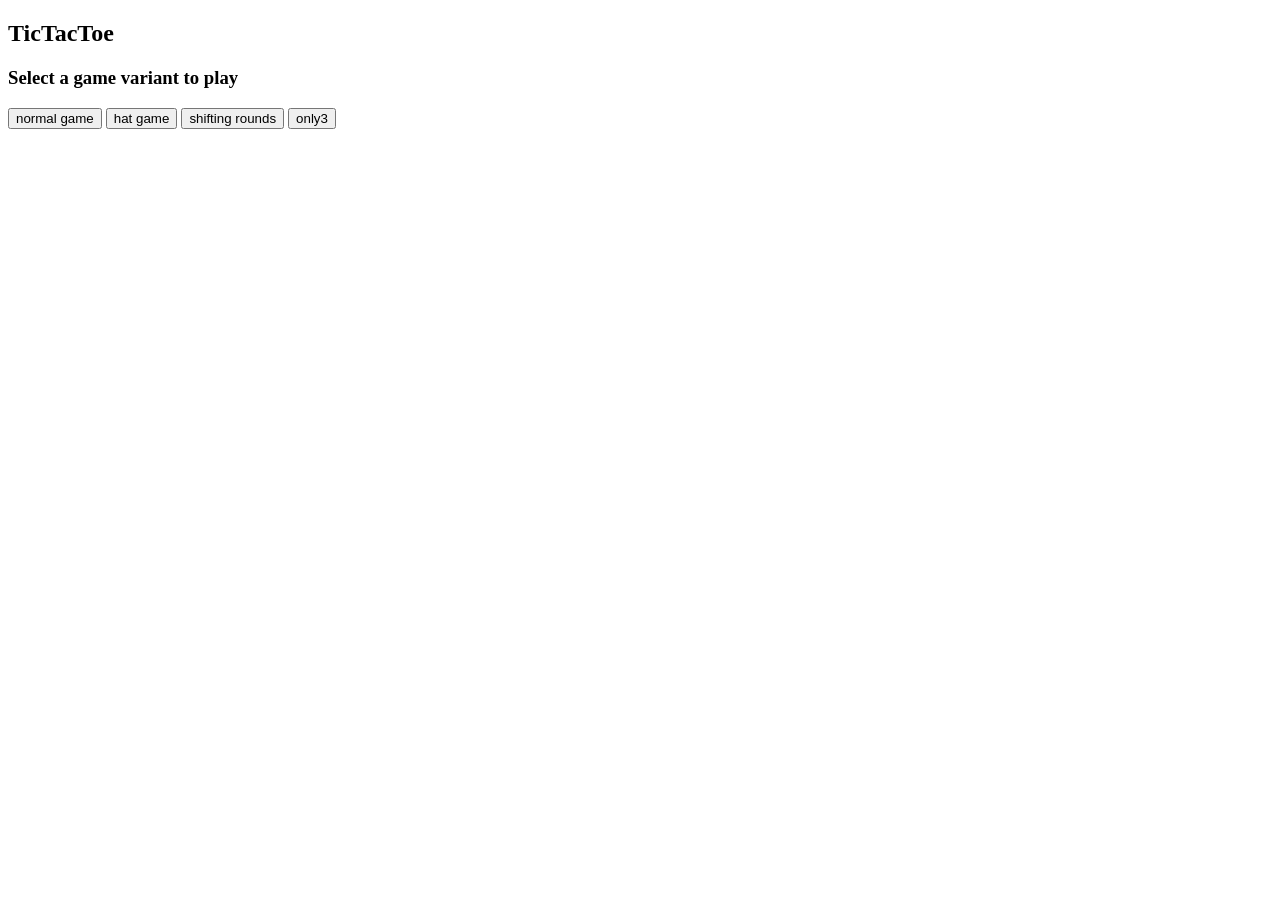
==== index.html @ fa18d133 "redeciding to program another game instead of connect 4: tictactoe" ====
<!DOCTYPE html>
<html lang="en">
<head>
    <meta charset="UTF-8">
    <meta name="viewport" content="width=device-width, initial-scale=1.0">
    <title>TicTacToe</title>
</head>
<body>
    <section id="pageHeader">
        <h1>
            TicTacToe
        </h1>
    </section>

    <section id="gameSelection">
        <h3>Select a game variant to play</h3>
        <button type="submit">normal game</button>
        <button type="submit">hat game</button>
        <button type="submit">shifting rounds</button>
        <button type="submit">only3</button>
    </section>
</body>
</html>
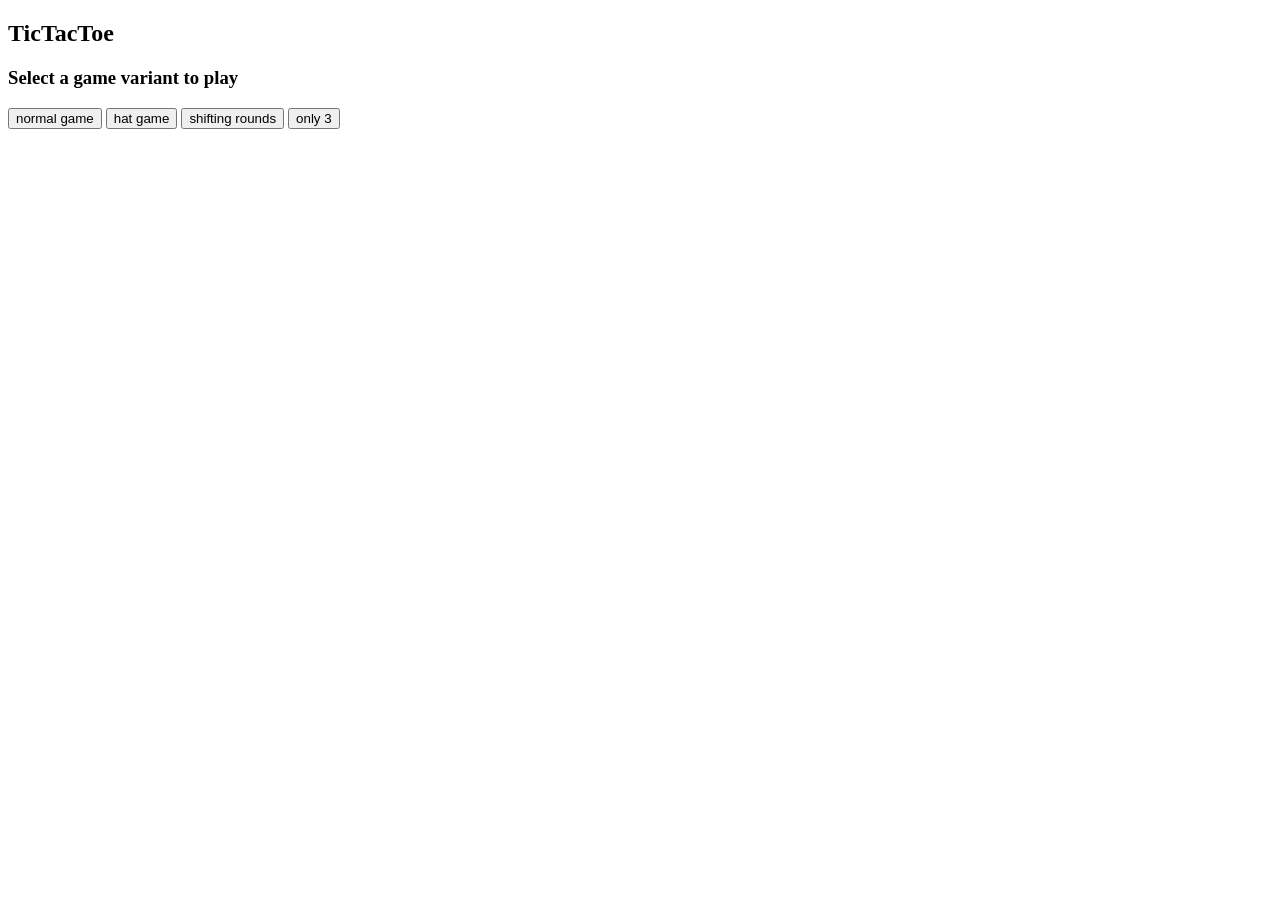
==== commit c67a5231: "initial commit" ====
--- a/index.html
+++ b/index.html
@@ -17,7 +17,7 @@
         <button type="submit">normal game</button>
         <button type="submit">hat game</button>
         <button type="submit">shifting rounds</button>
-        <button type="submit">only3</button>
+        <button type="submit">only 3</button>
     </section>
 </body>
 </html>
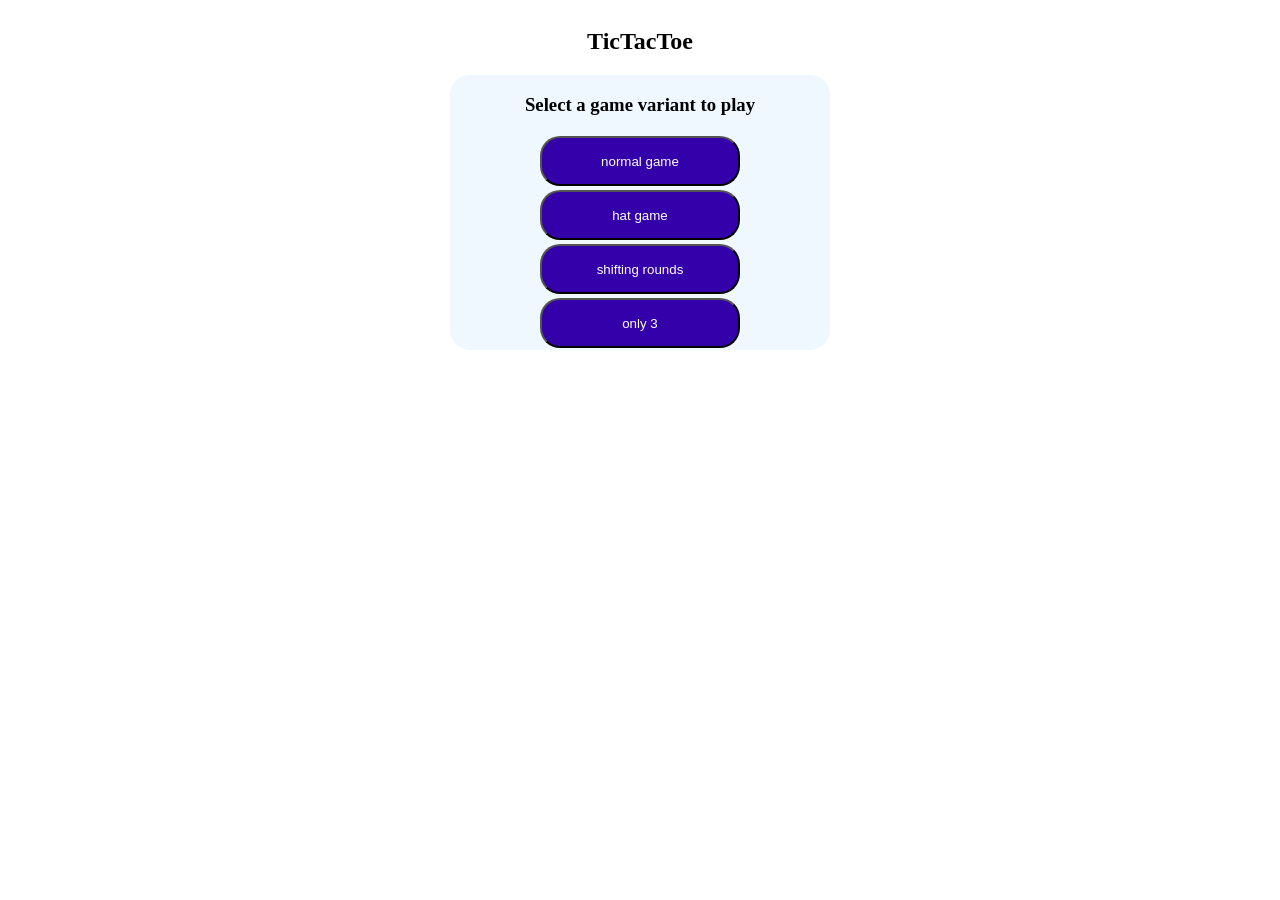
==== commit 7333f002: "Added all game variants and finished a functional index html | stylesheet created and edited" ====
--- a/index.html
+++ b/index.html
@@ -4,20 +4,47 @@
     <meta charset="UTF-8">
     <meta name="viewport" content="width=device-width, initial-scale=1.0">
     <title>TicTacToe</title>
+    <link rel="stylesheet" href="stylesheet.css">
 </head>
 <body>
-    <section id="pageHeader">
-        <h1>
-            TicTacToe
-        </h1>
-    </section>
+    <div class="pageShell">
+        <section id="pageHeader">
+            <h1>
+                TicTacToe
+            </h1>
+        </section>
+    
+        <section id="gameSelection" class="indexSection">
+            <h3>Select a game variant to play</h3>
+            <div class="selectionDiv">
+                <button type="submit" class="gameSelectionBtn" onclick="gotoPage('normalGame')">normal game</button>
+                <button type="submit" class="gameSelectionBtn" onclick="gotoPage('hatGame')">hat game</button>
+                <button type="submit" class="gameSelectionBtn" onclick="gotoPage('shiftingRounds')">shifting rounds</button>
+                <button type="submit" class="gameSelectionBtn" onclick="gotoPage('only3')">only 3</button>
+            </div>
+        </section>
+    </div>
 
-    <section id="gameSelection">
-        <h3>Select a game variant to play</h3>
-        <button type="submit">normal game</button>
-        <button type="submit">hat game</button>
-        <button type="submit">shifting rounds</button>
-        <button type="submit">only 3</button>
-    </section>
+    <script>
+        function gotoPage(p) {
+            switch(p){
+                case('normalGame'):
+                    window.location.href = "normal_game.html";
+                    break;
+                case('hatGame'):
+                    window.location.href = "hat_game.html";
+                    break;
+                case('shiftingRounds'):
+                    window.location.href = "shifting_rounds.html";
+                    break;
+                case('only3'):
+                    window.location.href = "only_3.html";
+                    break;
+                default:
+                    window.location.href = "";
+                    break;
+            }
+        }
+    </script>
 </body>
 </html>
--- a/stylesheet.css
+++ b/stylesheet.css
@@ -0,0 +1,48 @@
+.pageShell {
+    width: 100%;
+    display: flex;
+    flex-direction: column;
+    justify-content: center;
+    align-items: center;
+}
+
+.selectionDiv {
+    display: flex;
+    flex-direction: column;
+    width: 100%;
+    align-items: center;
+}
+
+.indexSection {
+    width: 30%;
+    display: flex;
+    flex-direction: column;
+    align-items: center;
+    background-color: aliceblue;
+    border-radius: 20px;
+
+}
+
+.gameSelectionBtn {
+    background-color: #3300aa;
+    width: 200px;
+    height: 50px;
+    border-radius: 20px;
+    color: #ffffff;
+    margin: 2px;
+}
+
+.btnRows {
+    margin: 2px;
+}
+
+.ingameBtn {
+    width: 100px;
+    height: 100px;
+    margin: 2px;
+}
+
+#pageHeader {
+    display: flex;
+    justify-content: center;
+}
